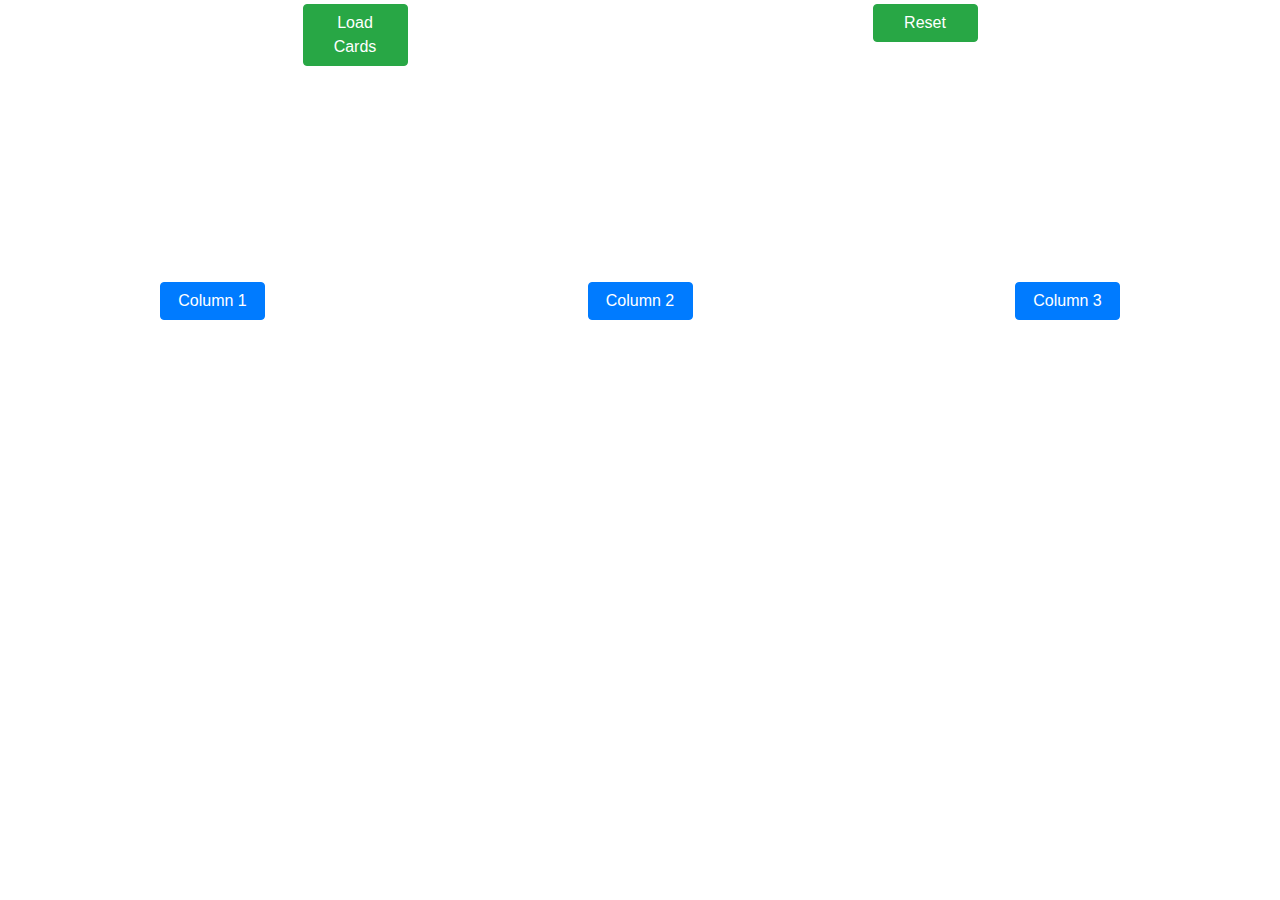
==== index.html @ 7dbbc866 "first commit" ====
<!DOCTYPE html>
<html lang="en">
  <head>
    <meta charset="UTF-8" />
    <meta http-equiv="X-UA-Compatible" content="IE=edge" />
    <meta name="viewport" content="width=device-width, initial-scale=1.0" />
    <link
      rel="stylesheet"
      href="https://cdn.jsdelivr.net/npm/bootstrap@4.4.1/dist/css/bootstrap.min.css"
      integrity="sha384-Vkoo8x4CGsO3+Hhxv8T/Q5PaXtkKtu6ug5TOeNV6gBiFeWPGFN9MuhOf23Q9Ifjh"
      crossorigin="anonymous"
    />
    <link rel="stylesheet" href="style.css" />
    <title>Card Guesser</title>
  </head>
  <body>
    <div class="container my-1">
      <div class="row">
        <div class="col-6">
          <button class="btn btn-success" type="button" id="loadCards">
            Load Cards
          </button>
        </div>
        <div class="col-6">
          <button
            class="btn btn-success"
            type="submit"
            onclick="resetPage()"
            id="reset"
          >
            Reset
          </button>
        </div>
      </div>
    </div>
    <div class="container my-5">
      <div class="row justify-content-between">
        <div class="col-3">
          <img src="" alt="" id="img1" />
        </div>
        <div class="col-3">
          <img src="" alt="" id="img2" />
        </div>
        <div class="col-3">
          <img src="" alt="" id="img3" />
        </div>
      </div>
      <div class="row justify-content-between">
        <div class="col-3">
          <img src="" alt="" id="img4" />
        </div>
        <div class="col-3">
          <img src="" alt="" id="img5" />
        </div>
        <div class="col-3">
          <img src="" alt="" id="img6" />
        </div>
      </div>
      <div class="row justify-content-between">
        <div class="col-3">
          <img src="" alt="" id="img7" />
        </div>
        <div class="col-3">
          <img src="" alt="" id="img8" />
        </div>
        <div class="col-3">
          <img src="" alt="" id="img9" />
        </div>
      </div>
      <div class="row justify-content-between">
        <div class="col-3">
          <img src="" alt="" id="img10" />
        </div>
        <div class="col-3">
          <img src="" alt="" id="img11" />
        </div>
        <div class="col-3">
          <img src="" alt="" id="img12" />
        </div>
      </div>
      <div class="row justify-content-between">
        <div class="col-3">
          <img src="" alt="" id="img13" />
        </div>
        <div class="col-3">
          <img src="" alt="" id="img14" />
        </div>
        <div class="col-3">
          <img src="" alt="" id="img15" />
        </div>
      </div>
      <div class="row justify-content-between">
        <div class="col-3">
          <img src="" alt="" id="img16" />
        </div>
        <div class="col-3">
          <img src="" alt="" id="img17" />
        </div>
        <div class="col-3">
          <img src="" alt="" id="img18" />
        </div>
      </div>
      <div class="row justify-content-between">
        <div class="col-3">
          <img src="" alt="" id="img19" />
        </div>
        <div class="col-3">
          <img src="" alt="" id="img20" />
        </div>
        <div class="col-3">
          <img src="" alt="" id="img21" />
        </div>
      </div>

      <!-- Buttons -->

      <div class="row justify-content-between">
        <div class="col-3">
          <button type="button" class="btn btn-primary" id="buttonOne">
            Column 1
          </button>
        </div>
        <div class="col-3">
          <button type="button" class="btn btn-primary" id="buttonTwo">
            Column 2
          </button>
        </div>
        <div class="col-3">
          <button type="button" class="btn btn-primary" id="buttonThree">
            Column 3
          </button>
        </div>
      </div>
    </div>

    <script
      src="https://code.jquery.com/jquery-3.4.1.slim.min.js"
      integrity="sha384-J6qa4849blE2+poT4WnyKhv5vZF5SrPo0iEjwBvKU7imGFAV0wwj1yYfoRSJoZ+n"
      crossorigin="anonymous"
    ></script>
    <script
      src="https://cdn.jsdelivr.net/npm/popper.js@1.16.0/dist/umd/popper.min.js"
      integrity="sha384-Q6E9RHvbIyZFJoft+2mJbHaEWldlvI9IOYy5n3zV9zzTtmI3UksdQRVvoxMfooAo"
      crossorigin="anonymous"
    ></script>
    <script
      src="https://cdn.jsdelivr.net/npm/bootstrap@4.4.1/dist/js/bootstrap.min.js"
      integrity="sha384-wfSDF2E50Y2D1uUdj0O3uMBJnjuUD4Ih7YwaYd1iqfktj0Uod8GCExl3Og8ifwB6"
      crossorigin="anonymous"
    ></script>
    <script src="script.js"></script>
  </body>
</html>
---- style.css ----
.col-3 {
  text-align: center;
}

.col-6 {
  text-align: center;
}

img {
  width: 50%;
}

.btn {
  width: 105px;
}

h1 {
  font-size: 64px;
}

.title {
  display: flex;
  justify-content: center;
  align-items: center;
  text-align: center;
}

.title-1 {
  display: flex;
  justify-content: center;
  align-items: center;
}
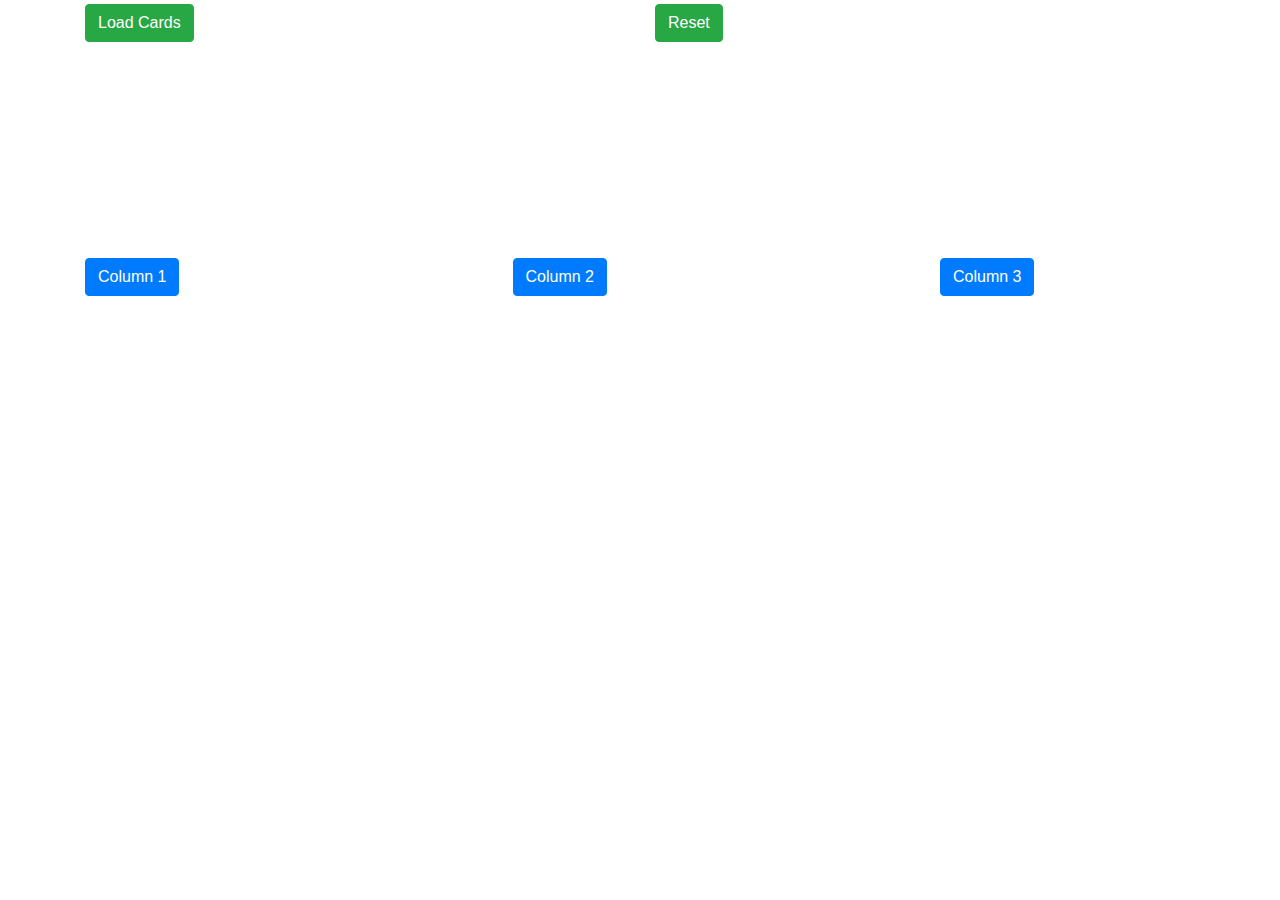
==== commit 53085400: "added more styling" ====
--- a/index.html
+++ b/index.html
@@ -10,7 +10,7 @@
       integrity="sha384-Vkoo8x4CGsO3+Hhxv8T/Q5PaXtkKtu6ug5TOeNV6gBiFeWPGFN9MuhOf23Q9Ifjh"
       crossorigin="anonymous"
     />
-    <link rel="stylesheet" href="style.css" />
+    <link rel="stylesheet" href="/Card-Guesser/scss/styles.css" />
     <title>Card Guesser</title>
   </head>
   <body>
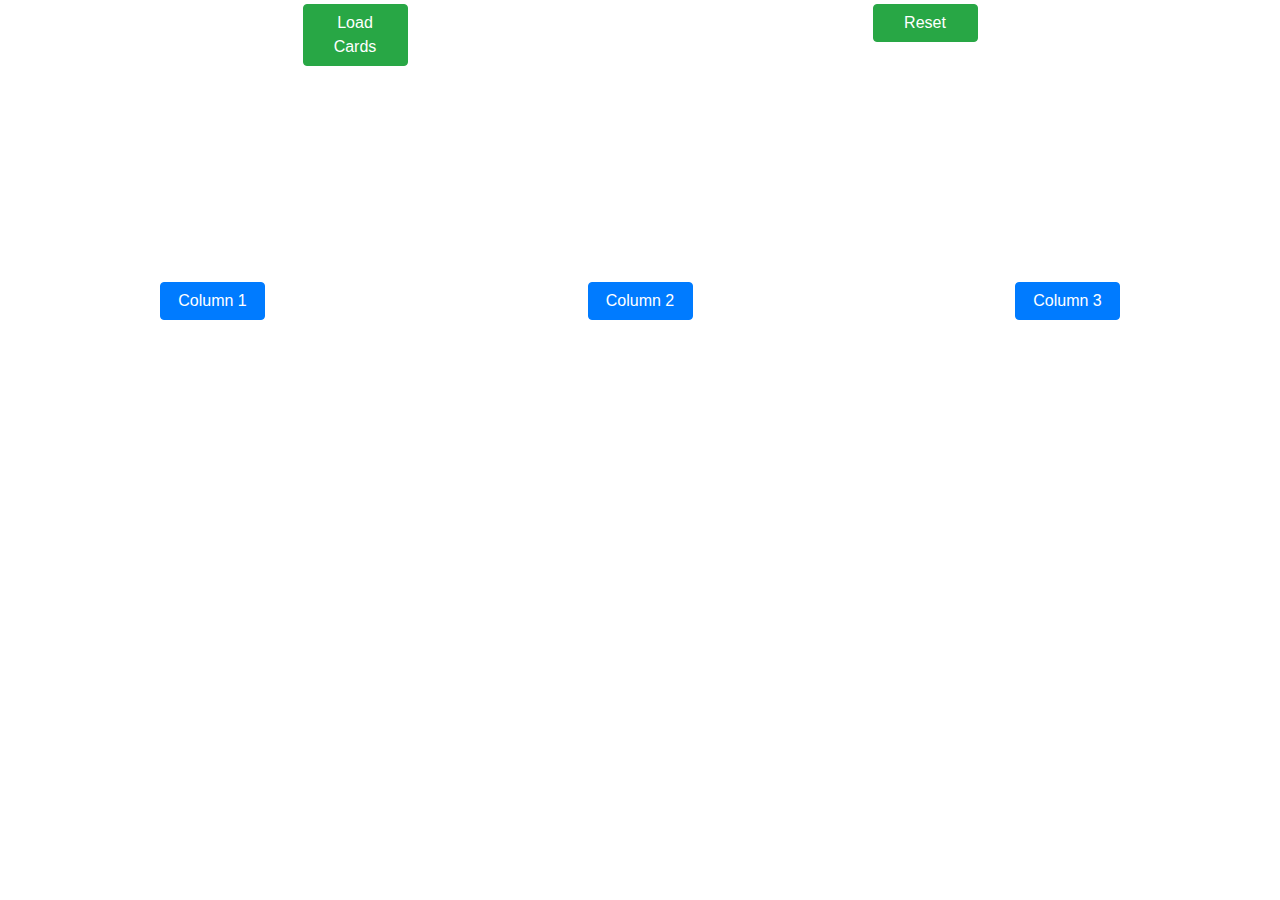
==== commit b93aeabf: "files updated" ====
--- a/index.html
+++ b/index.html
@@ -10,7 +10,7 @@
       integrity="sha384-Vkoo8x4CGsO3+Hhxv8T/Q5PaXtkKtu6ug5TOeNV6gBiFeWPGFN9MuhOf23Q9Ifjh"
       crossorigin="anonymous"
     />
-    <link rel="stylesheet" href="/Card-Guesser/scss/styles.css" />
+    <link rel="stylesheet" href="styles.css" />
     <title>Card Guesser</title>
   </head>
   <body>
@@ -33,6 +33,7 @@
         </div>
       </div>
     </div>
+
     <div class="container my-5">
       <div class="row justify-content-between">
         <div class="col-3">
--- a/styles.css
+++ b/styles.css
@@ -0,0 +1,67 @@
+h1 {
+  color: #fb4b4e;
+  font-size: 64px;
+}
+
+.background {
+  background-color: #eeeeee;
+  border-radius: 10px;
+  -webkit-box-shadow: 0 0 40px rgba(0, 0, 0, 0.322);
+          box-shadow: 0 0 40px rgba(0, 0, 0, 0.322);
+}
+
+img {
+  -webkit-box-shadow: 0 0 15px rgba(0, 0, 0, 0.322);
+          box-shadow: 0 0 15px rgba(0, 0, 0, 0.322);
+}
+
+.hide {
+  display: none;
+}
+
+.info,
+.blue {
+  color: #3e65ff;
+}
+
+.col-3 {
+  text-align: center;
+}
+
+.col-6 {
+  text-align: center;
+}
+
+img {
+  width: 50%;
+}
+
+.btn {
+  width: 105px;
+}
+
+.title {
+  display: -webkit-box;
+  display: -ms-flexbox;
+  display: flex;
+  -webkit-box-pack: center;
+      -ms-flex-pack: center;
+          justify-content: center;
+  -webkit-box-align: center;
+      -ms-flex-align: center;
+          align-items: center;
+  text-align: center;
+}
+
+.title-1 {
+  display: -webkit-box;
+  display: -ms-flexbox;
+  display: flex;
+  -webkit-box-pack: center;
+      -ms-flex-pack: center;
+          justify-content: center;
+  -webkit-box-align: center;
+      -ms-flex-align: center;
+          align-items: center;
+}
+/*# sourceMappingURL=styles.css.map */